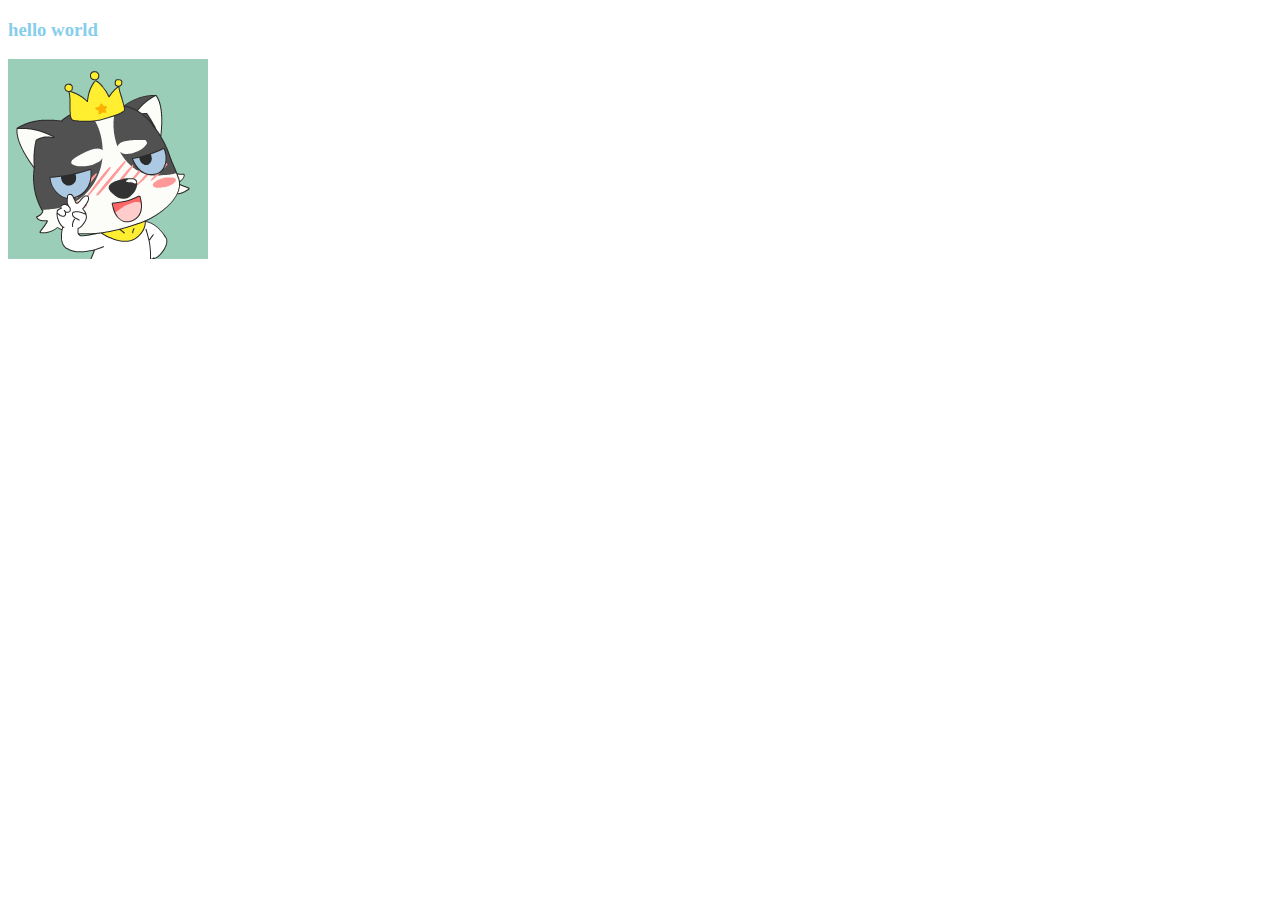
==== test/index.html @ 71717f10 "pwa" ====
<!DOCTYPE html>
<html lang="en">

<head>
  <meta charset="UTF-8">
  <meta name="viewport" content="width=device-width, initial-scale=1.0">
  <meta http-equiv="X-UA-Compatible" content="ie=edge">
  <title>Hello PWA</title>
  <link rel="stylesheet" href="./main.css">
  <link rel="manifest" href="./manifest.json">
</head>

<body>
  <h3>hello world</h3>
  <img src="./test.png">
  <script src="./run.js"></script>
  <script>
    if ('serviceWorker' in navigator) {
      navigator.serviceWorker.register('sw.js',{
        scope: './'
      })
        .then((swReg) => {
          console.log(swReg);
        }).catch((err) => {
          console.log(`Service Worker Error ${err}`);
        })
    }
  </script>
</body>

</html>
---- test/main.css ----
h3 {
  color: skyblue;
}
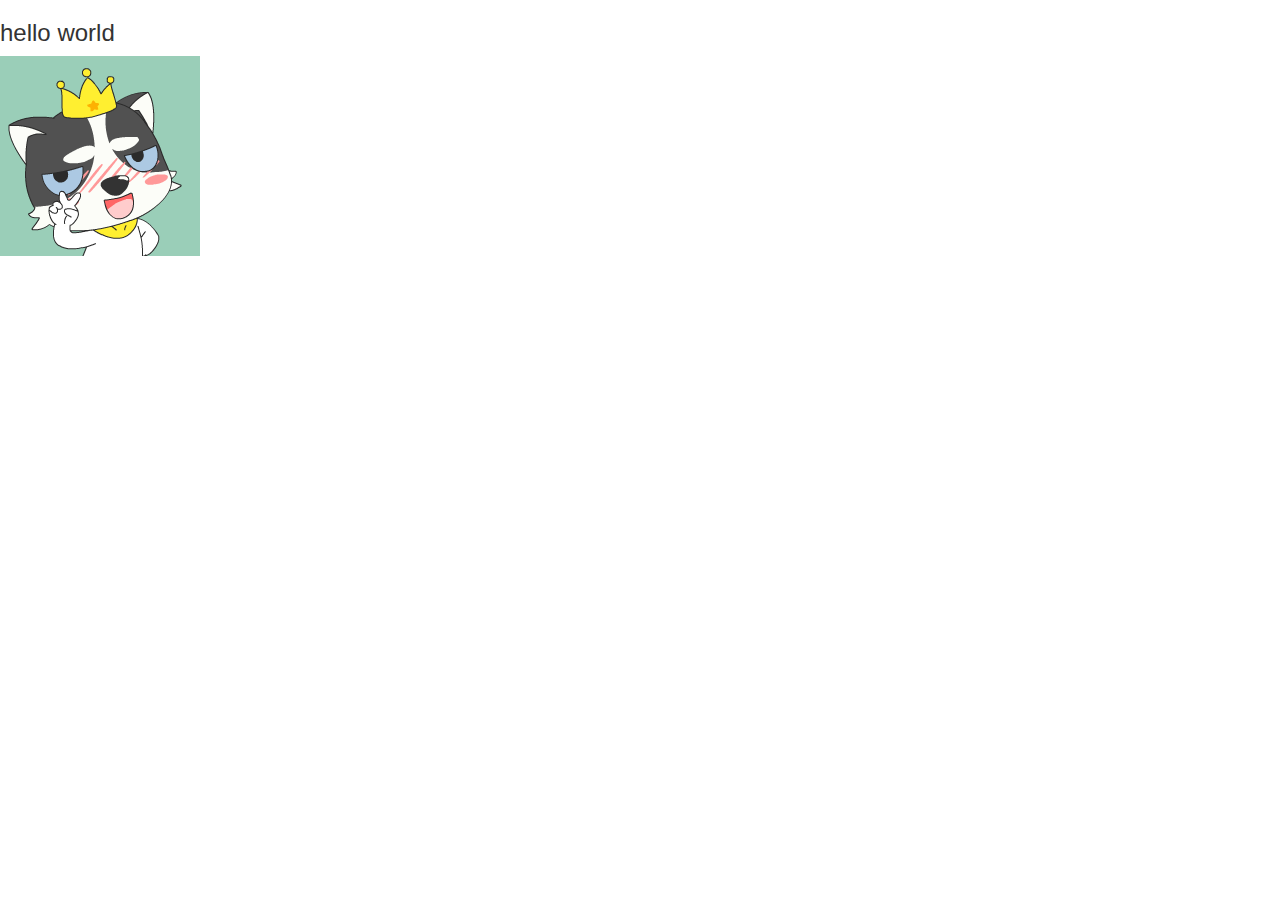
==== commit 802cdda1: "finish" ====
--- a/test/index.html
+++ b/test/index.html
@@ -8,12 +8,14 @@
   <title>Hello PWA</title>
   <link rel="stylesheet" href="./main.css">
   <link rel="manifest" href="./manifest.json">
+  <link href="https://maxcdn.bootstrapcdn.com/bootstrap/3.3.7/css/bootstrap.min.css" rel="stylesheet">
 </head>
 
 <body>
   <h3>hello world</h3>
   <img src="./test.png">
   <script src="./run.js"></script>
+  <script src="https://cdn.staticfile.org/jquery/1.10.2/jquery.min.js"></script>
   <script>
     if ('serviceWorker' in navigator) {
       navigator.serviceWorker.register('sw.js',{
